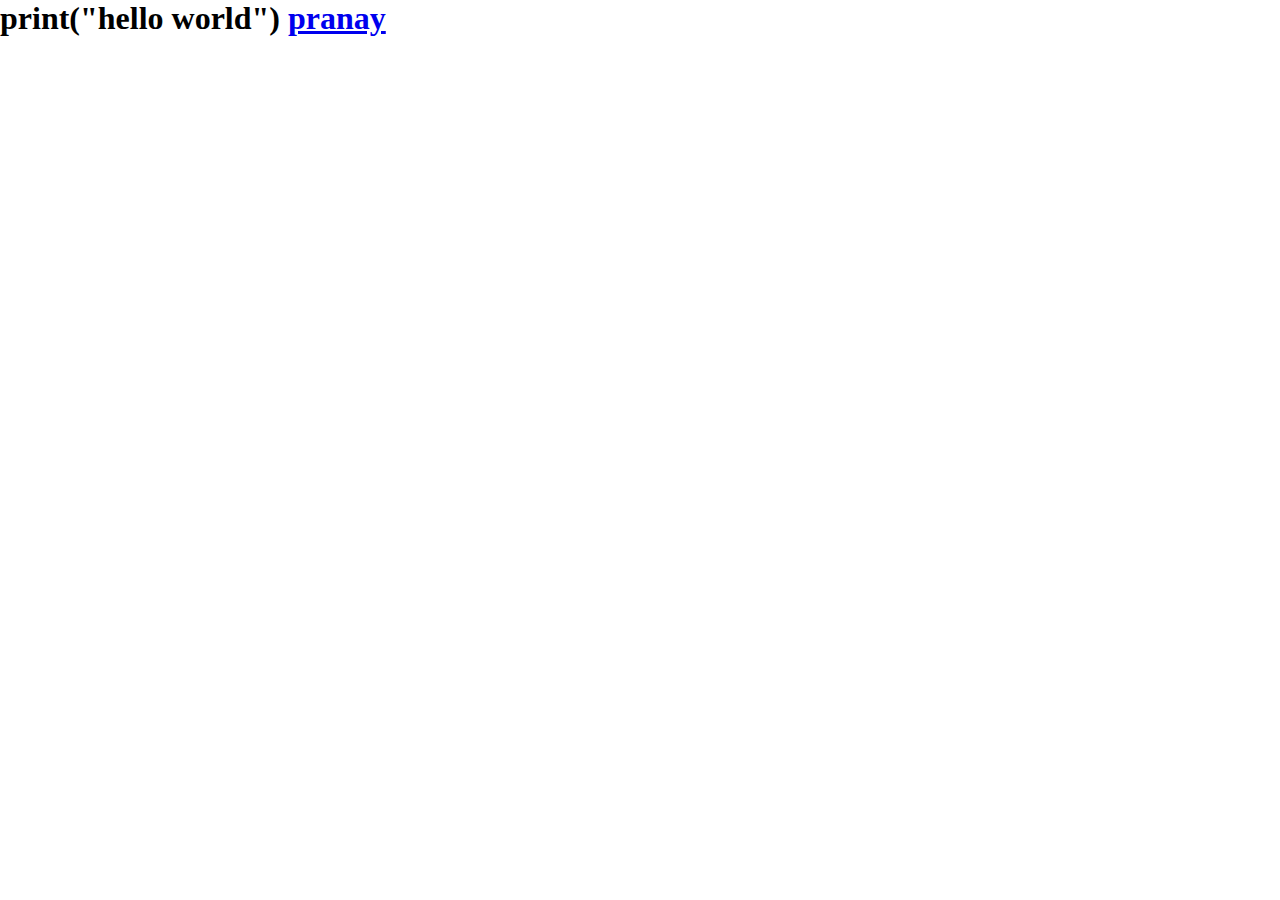
==== index.html @ 0314df1e "all files" ====
<!DOCTYPE html>
<html lang="en">
  <head>
  
    <title>Pranaysolse</title>
    
    <meta charset="utf-8">
    <meta http-equiv="X-UA-Compatible" content="IE=edge">
    <meta name="viewport" content="width=device-width, initial-scale=1">
    
    <!-- import the webpage's stylesheet -->
    <link rel="stylesheet" href="/style.css">
    
    <!-- import the webpage's javascript file -->
    <script src="/script.js" defer></script>
  
  </head>  
  
<!--------------------------------------------------------------------------------------------------------------------------->
  <body>
    
    <h1>
      print("hello world")
    <a href="./as.html">pranay</a>
    </h1>  

  </body>
</html>
---- style.css ----
/* CSS files add styling rules to your content */

*{
padding:0px;
margin:0px;
  
}
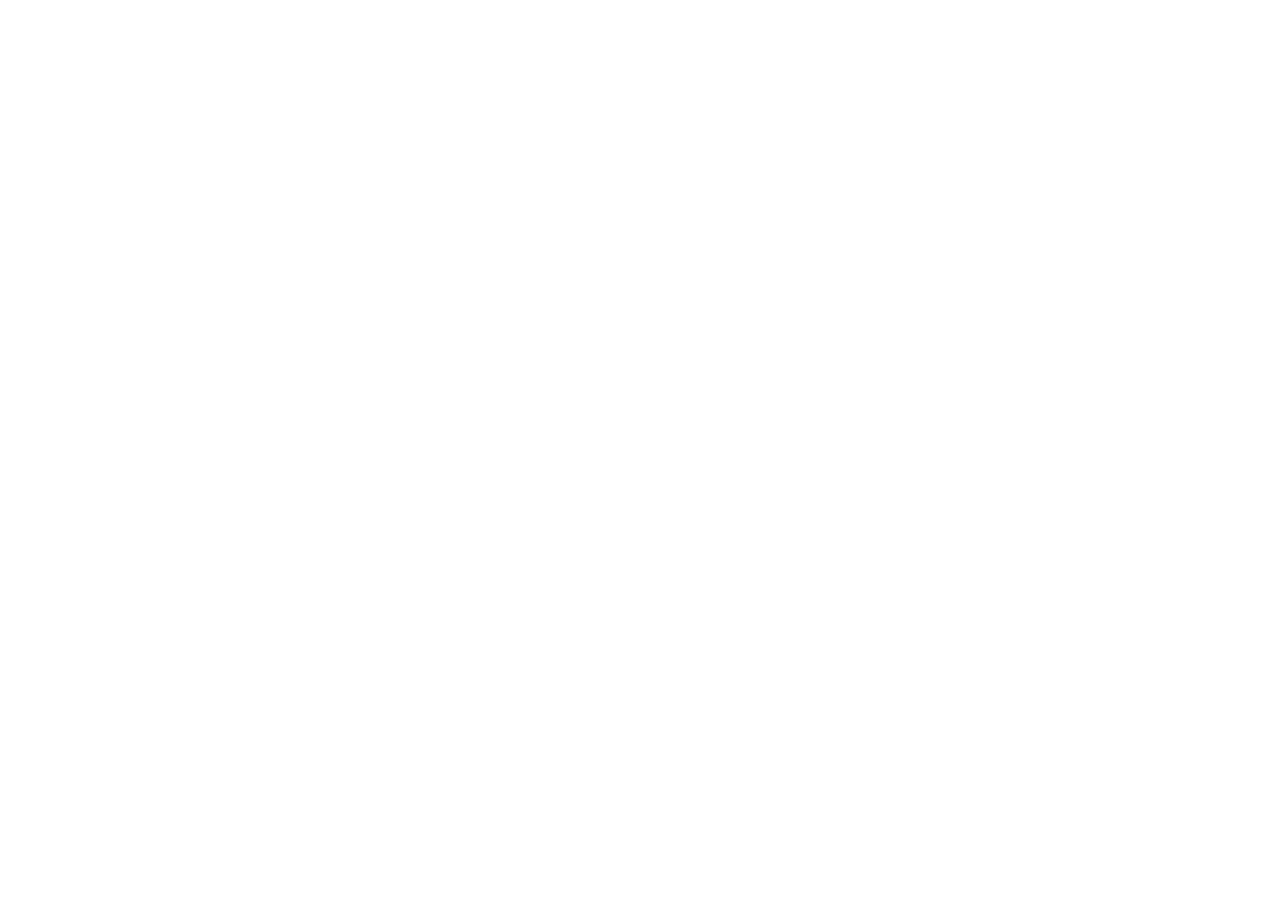
==== commit 77162f31: "🎄🦄 Updated with Glitch" ====
--- a/index.html
+++ b/index.html
@@ -2,7 +2,7 @@
 <html lang="en">
   <head>
   
-    <title>Pranaysolse</title>
+    <title>StrongCrusader</title>
     
     <meta charset="utf-8">
     <meta http-equiv="X-UA-Compatible" content="IE=edge">
@@ -19,10 +19,7 @@
 <!--------------------------------------------------------------------------------------------------------------------------->
   <body>
     
-    <h1>
-      print("hello world")
-    <a href="./as.html">pranay</a>
-    </h1>  
+      
 
   </body>
 </html>
--- a/style.css
+++ b/style.css
@@ -4,4 +4,7 @@
 padding:0px;
 margin:0px;
   
+}
+body {
+background-image:linear-gradient(to  right, rgba(10,44,23,0.6), rgba(123,23,234,0.2));
 }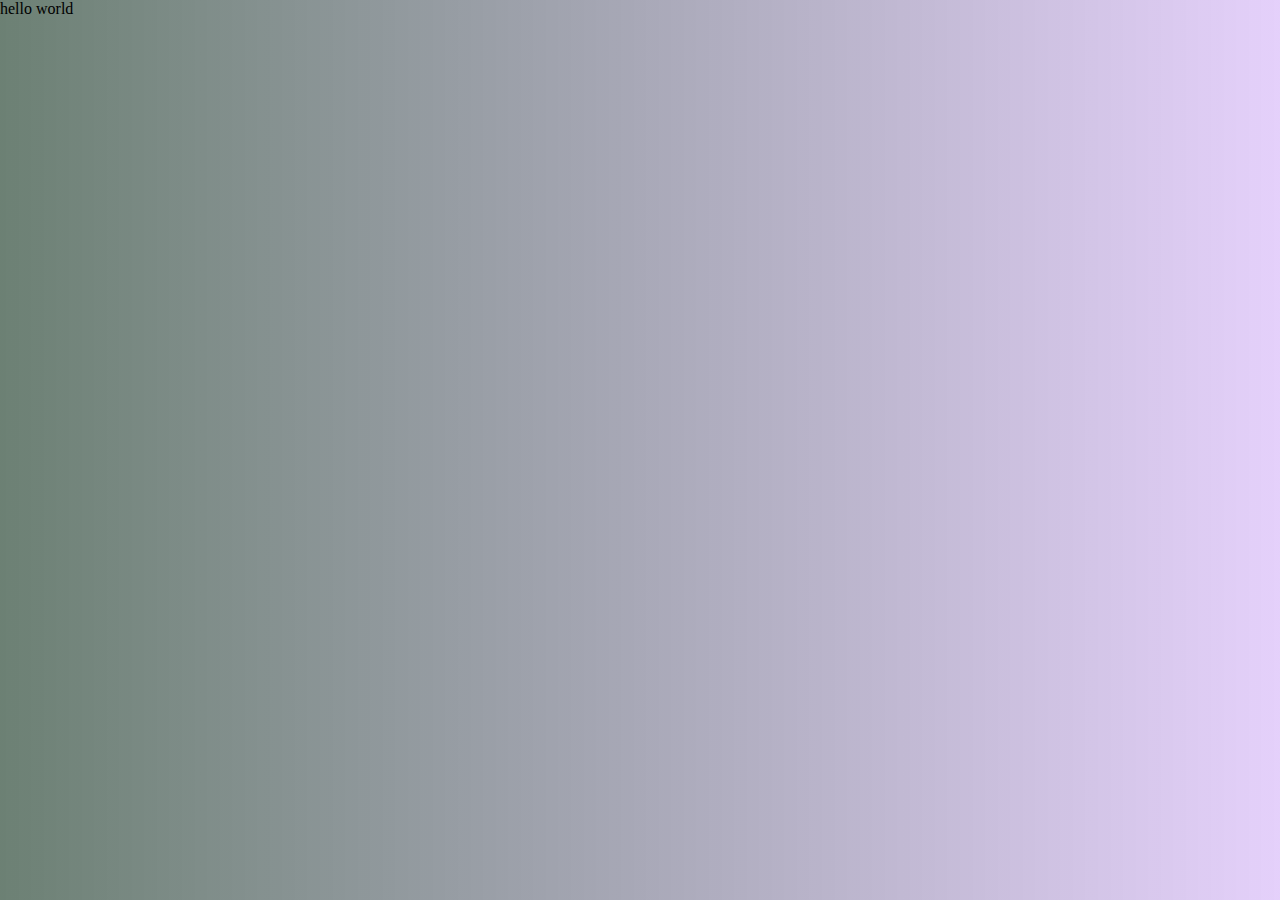
==== commit 1222b316: "git ls" ====
--- a/index.html
+++ b/index.html
@@ -19,7 +19,7 @@
 <!--------------------------------------------------------------------------------------------------------------------------->
   <body>
     
-      
+      <header> hello world </header>
 
   </body>
 </html>
